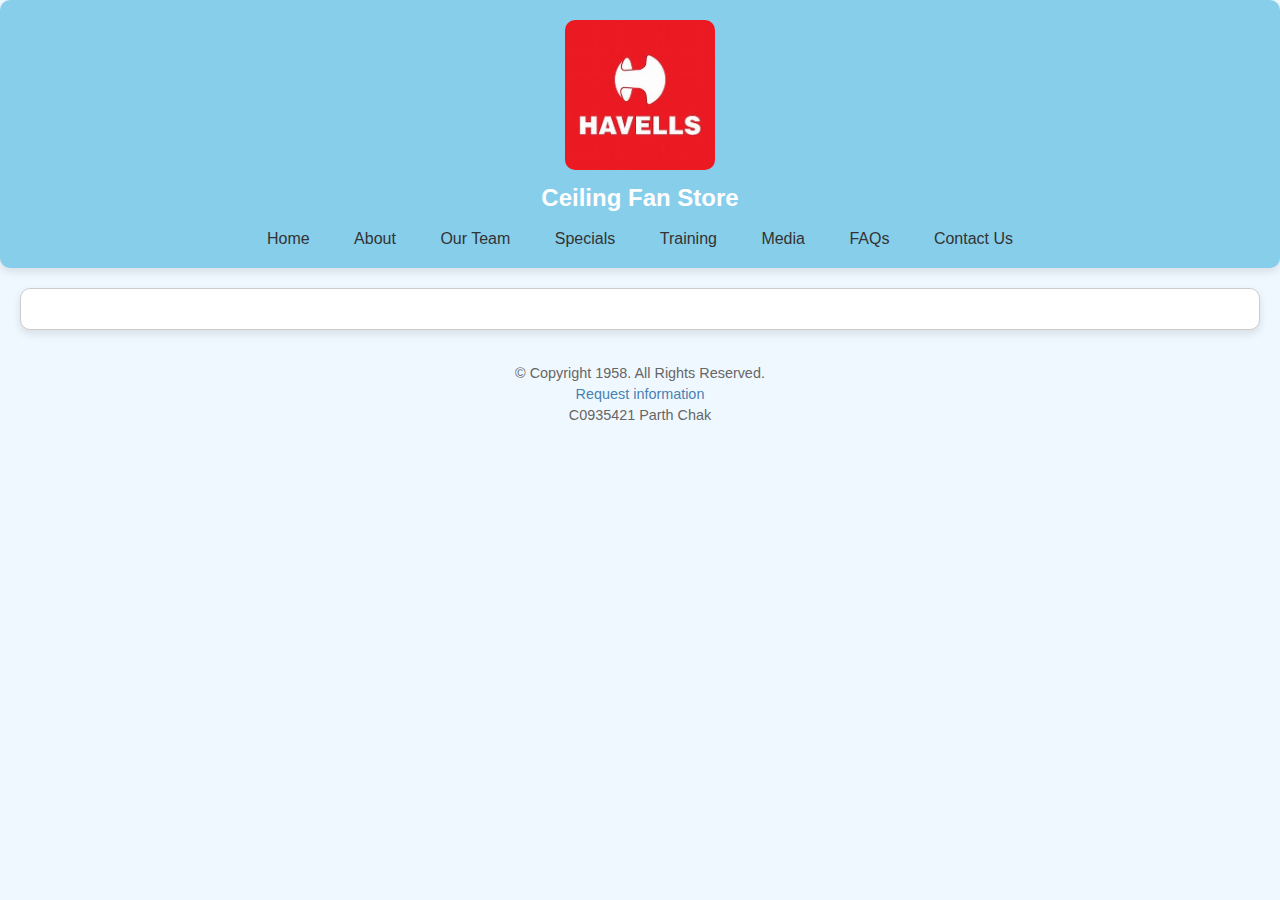
==== pages/about.html @ 70f4df60 "change folder structure" ====
<!DOCTYPE html>
<html lang="en">

<!-- Name:Parth Chak
    Enrollment Number:C0935421
 -->

<head>
    <meta charset="UTF-8">
    <title>Specials - Ceiling Fan Store</title>
    <link rel="stylesheet" href="../css/styles.css">
</head>

<body>
    <!-- Page Header -->
    <header>
        <a href="../index.html">
            <img src="../images/logo.jpg" alt="Ceiling Fan Store Banner">
        </a>
        <nav>
            <a href="../index.html" class="logo">Ceiling Fan Store</a><br><br>
            <ul>
                <li><a href="../index.html">Home</a></li>
                <li><a href="../pages/about.html">About</a></li>
                <li><a href="../pages/team.html">Our Team</a></li>
                <li><a href="../pages/specials.html">Specials</a></li>
                <li><a href="../pages/training.html">Training</a></li>
                <li><a href="../pages/media.html">Media</a></li>
                <li><a href="../pages/faqs.html">FAQs</a></li>
                <li><a href="../pages/contact.html">Contact Us</a></li>
            </ul>
        </nav>
    </header>

    <!-- Main Content -->
    <main>

    </main>

    <!-- Page Footer -->
    <footer>
        <p>&copy; Copyright 1958. All Rights Reserved.</p>
        <p><a href="mailto:customercare@havells.com">Request information</a></p>
        <p> C0935421 Parth Chak</p>
    </footer>
</body>

</html>
---- css/styles.css ----
/* Name:Parth Chak
    Enrollment Number:C0935421
*/
/* Basic Reset and General Styles */
* {
    margin: 0;
    padding: 0;
    box-sizing: border-box;
}

body {
    font-family: Arial, sans-serif;
    background-color: #f0f8ff;
    color: #333;
}

a {
    text-decoration: none;
    color: inherit;
}

/* Container and Layout */
header {
    background-color: skyblue;
    text-align: center;
    padding: 20px;
    border-radius: 10px;
    box-shadow: 0 4px 8px rgba(0, 0, 0, 0.1);
    margin-bottom: 20px;
}

header img {
    max-width: 100%;
    height: 150px;
    border-radius: 10px;
}

nav {
    margin-top: 10px;
}

nav .logo {
    font-size: 1.5em;
    font-weight: bold;
    color: #ffffff;
}

nav ul {
    list-style: none;
    padding: 0;
}

nav ul li {
    display: inline-block;
    margin: 0 10px;
}

nav ul li a {
    font-size: 1em;
    padding: 5px 10px;
    border-radius: 5px;
    transition: background 0.3s, color 0.3s;
}

nav ul li a:hover {
    background-color: #ffffff;
    color: #4682b4;
}

main {
    text-align: center;
    margin: 20px;
    padding: 20px;
    border: 1px solid #ccc;
    border-radius: 10px;
    box-shadow: 0 4px 8px rgba(0, 0, 0, 0.1);
    background-color: #ffffff;
}

main h1 {
    font-size: 2em;
    margin-bottom: 10px;
    color: #4682b4;
}

main p {
    font-size: 1.2em;
    margin-bottom: 15px;
}

main img {
    max-width: 100%;
    height: auto;
    border-radius: 10px;
}

footer {
    text-align: center;
    padding: 10px;
    font-size: 0.9em;
    color: #666;
    margin-top: 20px;
}

footer a {
    color: #4682b4;
}

footer p {
    margin: 5px 0;
}
/* FAQs Page Styles */
.faq-section {
    margin-bottom: 30px;
}

.faq-item {
    margin-bottom: 20px;
}

.faq-item h3 {
    font-size: 18px;
    color: #444;
    margin-bottom: 5px;
}

.faq-item p {
    margin: 0;
    font-size: 16px;
    line-height: 1.5;
}

.faq-item h3::before {
    content: 'Q: ';
    font-weight: bold;
    color: #0066cc;
}

.faq-item p::before {
    content: 'A: ';
    font-weight: bold;
    color: #444;
}
/*specials.html*/
section h2 {
    font-size: 28px;
    color: #333;
    margin-bottom: 20px;
    border-bottom: 2px solid #ddd;
    padding-bottom: 10px;
}

.product-of-the-week,
.weekly-sales,
.customer-guarantee,
.reasons-to-buy {
    margin-bottom: 40px;
}

.product-of-the-week .product-info,
.weekly-sales .sale-items,
.customer-guarantee,
.reasons-to-buy ul {
    display: flex;
    flex-direction: column;
    align-items: center;
    text-align: center;
}

.product-of-the-week .product-info img,
.weekly-sales .sale-items img,
.customer-guarantee img {
    max-width: 80%;
    height: auto;
    border-radius: 8px;
    margin: 10px 0;
}

.product-of-the-week .product-info p,
.weekly-sales .sale-items p,
.customer-guarantee p {
    font-size: 18px;
    line-height: 1.5;
    margin: 15px 0;
}

.weekly-sales .sale-items {
    display: flex;
    justify-content: space-around;
    flex-wrap: wrap;
    gap: 20px;
}

.weekly-sales .sale-item {
    flex: 1 1 30%;
    background-color: #f9f9f9;
    padding: 15px;
    border-radius: 8px;
    box-shadow: 0 2px 4px rgba(0, 0, 0, 0.1);
    transition: transform 0.3s, box-shadow 0.3s;
    text-align: center;
}

.weekly-sales .sale-item:hover {
    transform: scale(1.05);
    box-shadow: 0 4px 8px rgba(0, 0, 0, 0.2);
}

.weekly-sales .sale-item img {
    max-width: 100%;
    height: auto;
    margin-bottom: 10px;
}

.weekly-sales .sale-item p {
    font-size: 16px;
    margin: 0;
}

.customer-guarantee {
    text-align: center;
}

.customer-guarantee p {
    font-size: 20px;
}

.reasons-to-buy ul {
    list-style: none;
    padding: 0;
}

.reasons-to-buy ul li {
    font-size: 18px;
    margin-bottom: 10px;
    padding-left: 25px;
    position: relative;
}

.reasons-to-buy ul li::before {
    content: "✔";
    color: #007bff;
    font-size: 24px;
    position: absolute;
    left: 0;
    top: -2px;
}
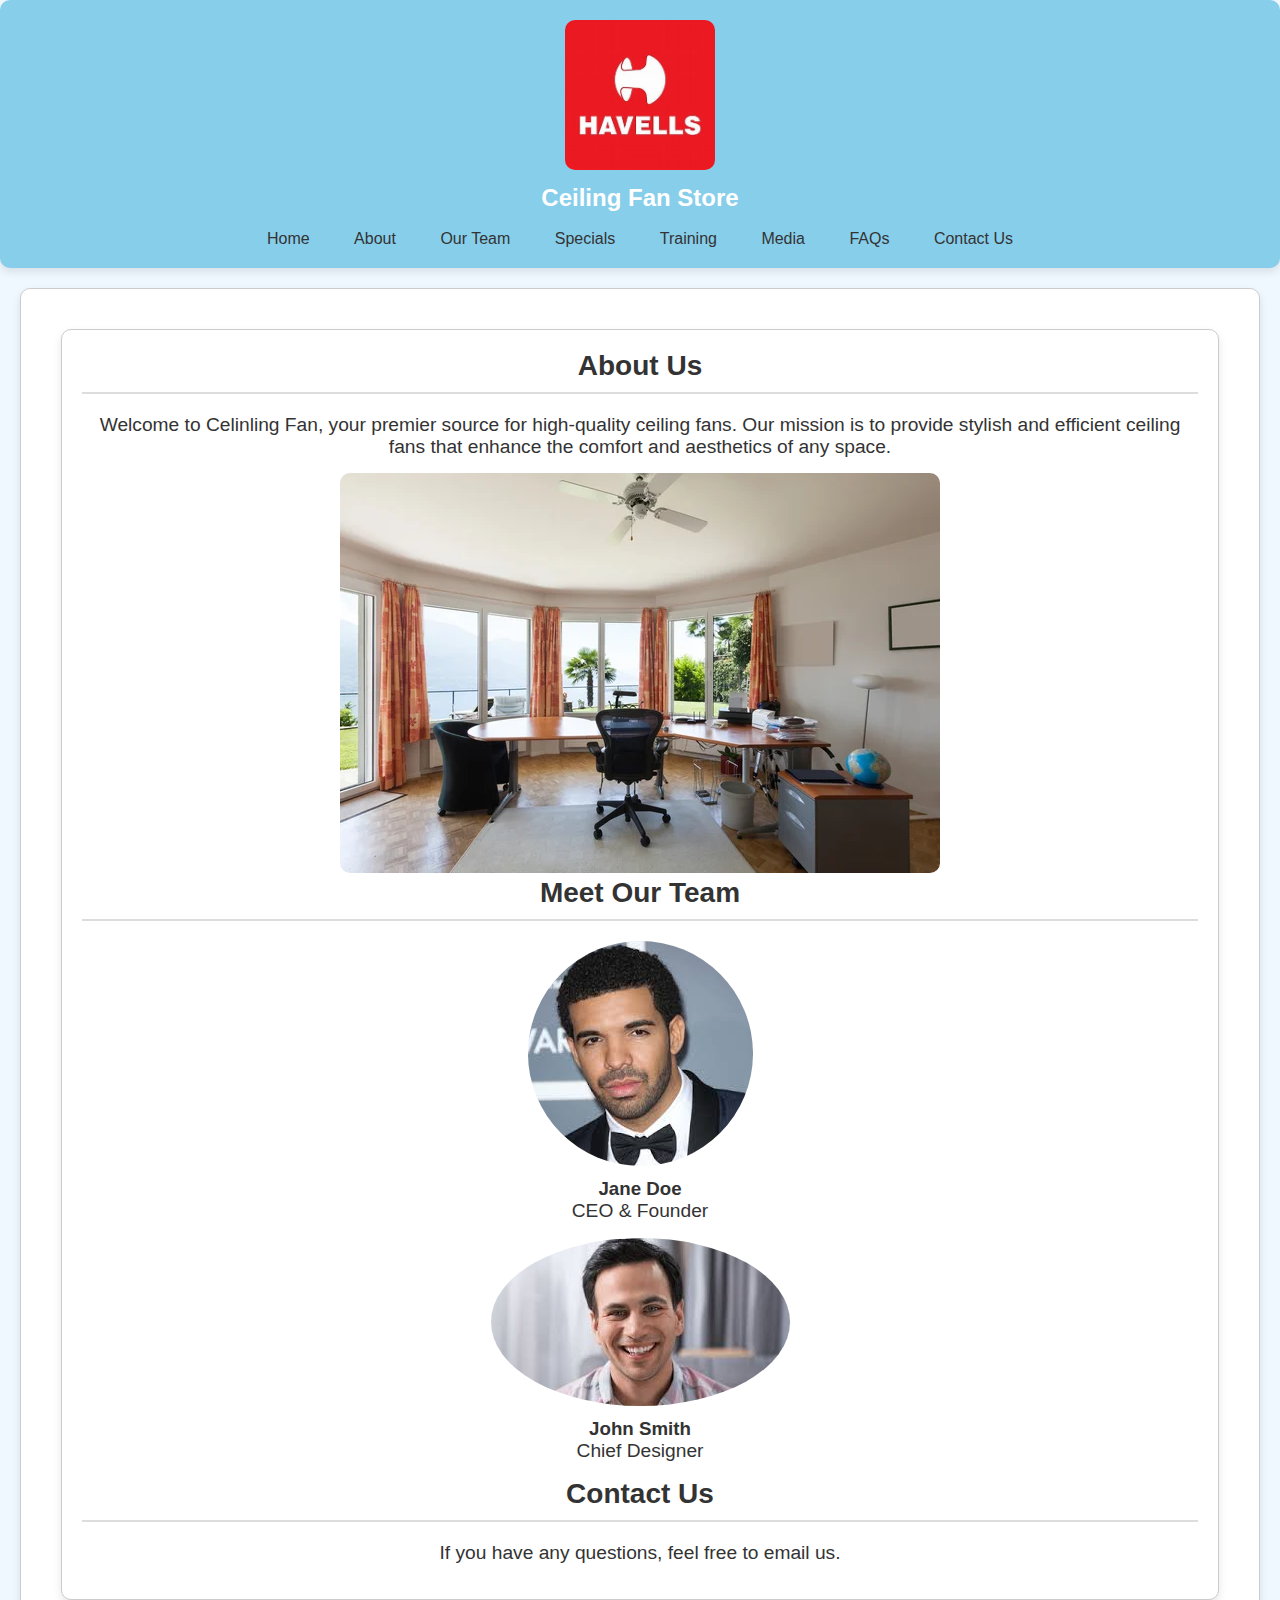
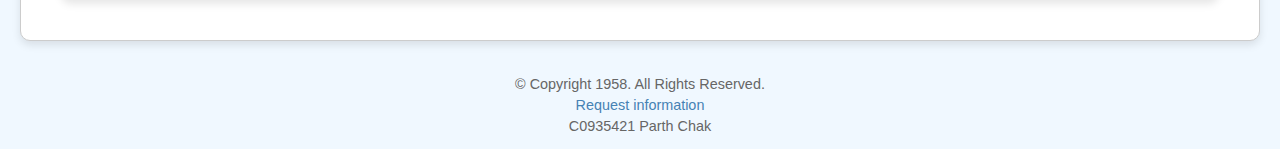
==== commit 468c8dba: "week 9-11 updates" ====
--- a/pages/about.html
+++ b/pages/about.html
@@ -9,6 +9,7 @@
     <meta charset="UTF-8">
     <title>Specials - Ceiling Fan Store</title>
     <link rel="stylesheet" href="../css/styles.css">
+    <link rel="stylesheet" href="../css/about.css">
 </head>
 
 <body>
@@ -34,7 +35,40 @@
 
     <!-- Main Content -->
     <main>
+        <main>
+            <section id="about">
+                <div class="container">
+                    <h2>About Us</h2>
+                    <p>Welcome to Celinling Fan, your premier source for high-quality ceiling fans. Our mission is to
+                        provide stylish and efficient ceiling fans that enhance the comfort and aesthetics of any space.
+                    </p>
+                    <img src="../images/ceiling-fan-in-office.jpg" alt="Celinling Fan Office">
+                </div>
+            </section>
 
+            <section id="team">
+                <div class="container">
+                    <h2>Meet Our Team</h2>
+                    <div class="team-member">
+                        <img src="../images/person1.jpeg" alt="Team Member">
+                        <h3>Jane Doe</h3>
+                        <p>CEO & Founder</p>
+                    </div>
+                    <div class="team-member">
+                        <img src="../images/person2.jpeg" alt="Team Member">
+                        <h3>John Smith</h3>
+                        <p>Chief Designer</p>
+                    </div>
+                </div>
+            </section>
+
+            <section id="contact">
+                <div class="container">
+                    <h2>Contact Us</h2>
+                    <p>If you have any questions, feel free to <a href="mailto:info@celinlingfan.com">email us</a>.</p>
+                </div>
+            </section>
+        </main>
     </main>
 
     <!-- Page Footer -->
--- a/css/styles.css
+++ b/css/styles.css
@@ -1,4 +1,3 @@
-
 /* Name:Parth Chak
     Enrollment Number:C0935421
 */
@@ -110,6 +109,7 @@
 footer p {
     margin: 5px 0;
 }
+
 /* FAQs Page Styles */
 .faq-section {
     margin-bottom: 30px;
@@ -142,6 +142,7 @@
     font-weight: bold;
     color: #444;
 }
+
 /*specials.html*/
 section h2 {
     font-size: 28px;
--- a/css/about.css
+++ b/css/about.css
@@ -0,0 +1,10 @@
+/*css for about us page starts*/
+.team-member {
+    text-align: center;
+    margin-bottom: 1rem;
+}
+
+.team-member img {
+    border-radius: 50%;
+    margin-bottom: 0.5rem;
+}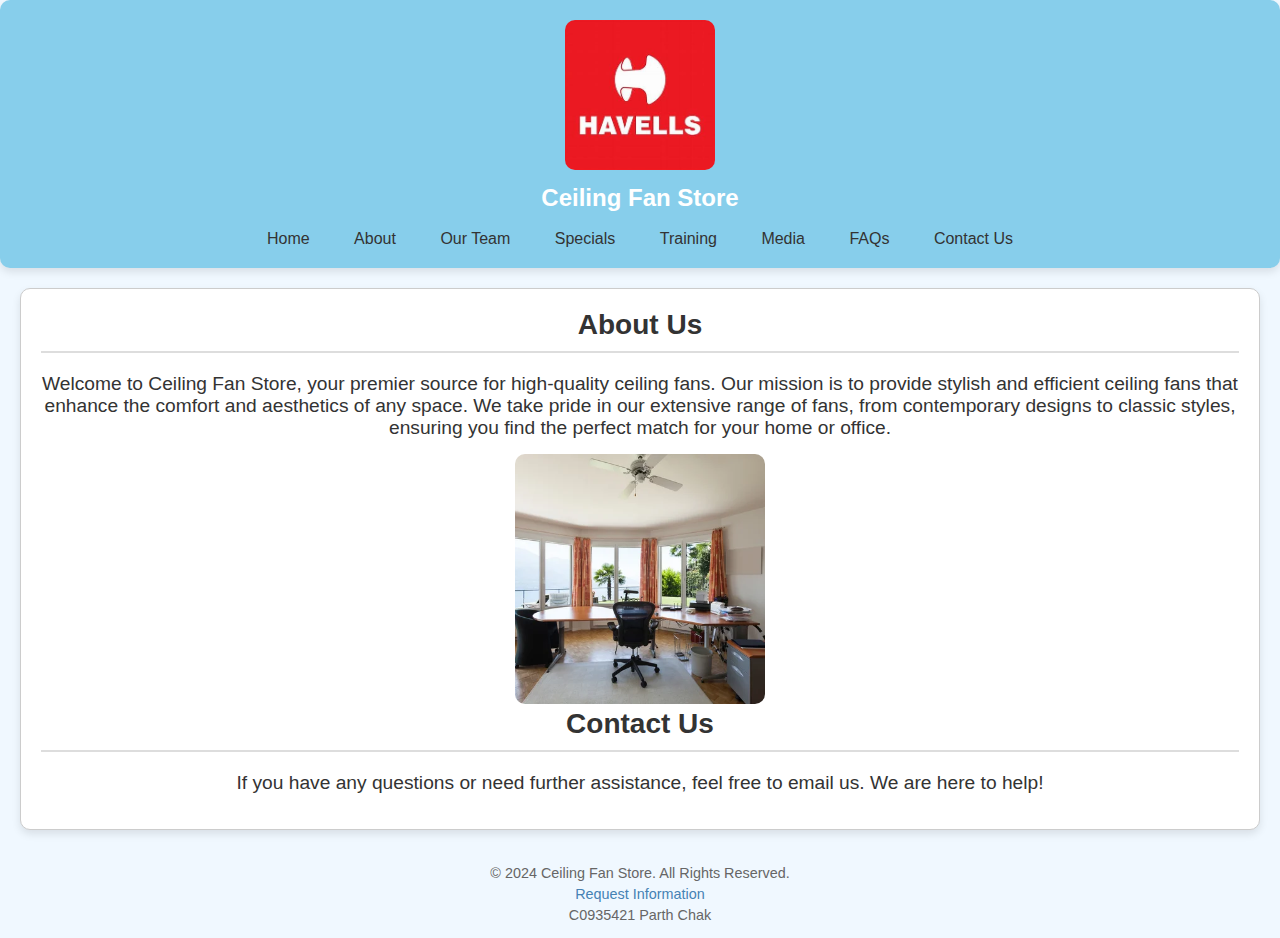
==== commit 839aa920: "add training and about us page in week 9 to 11 update" ====
--- a/pages/about.html
+++ b/pages/about.html
@@ -1,13 +1,13 @@
 <!DOCTYPE html>
 <html lang="en">
 
-<!-- Name:Parth Chak
-    Enrollment Number:C0935421
+<!-- Name: Parth Chak
+    Enrollment Number: C0935421
  -->
 
 <head>
     <meta charset="UTF-8">
-    <title>Specials - Ceiling Fan Store</title>
+    <title>About Us - Ceiling Fan Store</title>
     <link rel="stylesheet" href="../css/styles.css">
     <link rel="stylesheet" href="../css/about.css">
 </head>
@@ -35,47 +35,31 @@
 
     <!-- Main Content -->
     <main>
-        <main>
-            <section id="about">
-                <div class="container">
-                    <h2>About Us</h2>
-                    <p>Welcome to Celinling Fan, your premier source for high-quality ceiling fans. Our mission is to
-                        provide stylish and efficient ceiling fans that enhance the comfort and aesthetics of any space.
-                    </p>
-                    <img src="../images/ceiling-fan-in-office.jpg" alt="Celinling Fan Office">
-                </div>
-            </section>
+        <section id="about">
+            <div class="container">
+                <h2>About Us</h2>
+                <p>Welcome to Ceiling Fan Store, your premier source for high-quality ceiling fans. Our mission is to
+                    provide stylish and efficient ceiling fans that enhance the comfort and aesthetics of any space. We
+                    take pride in our extensive range of fans, from contemporary designs to classic styles, ensuring you
+                    find the perfect match for your home or office.</p>
+                <img src="../images/ceiling-fan-in-office.jpg" alt="Ceiling Fan in Office">
+            </div>
+        </section>
 
-            <section id="team">
-                <div class="container">
-                    <h2>Meet Our Team</h2>
-                    <div class="team-member">
-                        <img src="../images/person1.jpeg" alt="Team Member">
-                        <h3>Jane Doe</h3>
-                        <p>CEO & Founder</p>
-                    </div>
-                    <div class="team-member">
-                        <img src="../images/person2.jpeg" alt="Team Member">
-                        <h3>John Smith</h3>
-                        <p>Chief Designer</p>
-                    </div>
-                </div>
-            </section>
-
-            <section id="contact">
-                <div class="container">
-                    <h2>Contact Us</h2>
-                    <p>If you have any questions, feel free to <a href="mailto:info@celinlingfan.com">email us</a>.</p>
-                </div>
-            </section>
-        </main>
+        <section id="contact">
+            <div class="container">
+                <h2>Contact Us</h2>
+                <p>If you have any questions or need further assistance, feel free to <a
+                        href="mailto:info@ceilingfanstore.com">email us</a>. We are here to help!</p>
+            </div>
+        </section>
     </main>
 
     <!-- Page Footer -->
     <footer>
-        <p>&copy; Copyright 1958. All Rights Reserved.</p>
-        <p><a href="mailto:customercare@havells.com">Request information</a></p>
-        <p> C0935421 Parth Chak</p>
+        <p>&copy; 2024 Ceiling Fan Store. All Rights Reserved.</p>
+        <p><a href="mailto:customercare@ceilingfanstore.com">Request Information</a></p>
+        <p>C0935421 Parth Chak</p>
     </footer>
 </body>
 
--- a/css/styles.css
+++ b/css/styles.css
@@ -90,8 +90,11 @@
 
 main img {
     max-width: 100%;
-    height: auto;
-    border-radius: 10px;
+    height: 250px;
+    border-radius: 10px;
+    aspect-ratio: 1;
+    object-fit: cover;
+
 }
 
 footer {
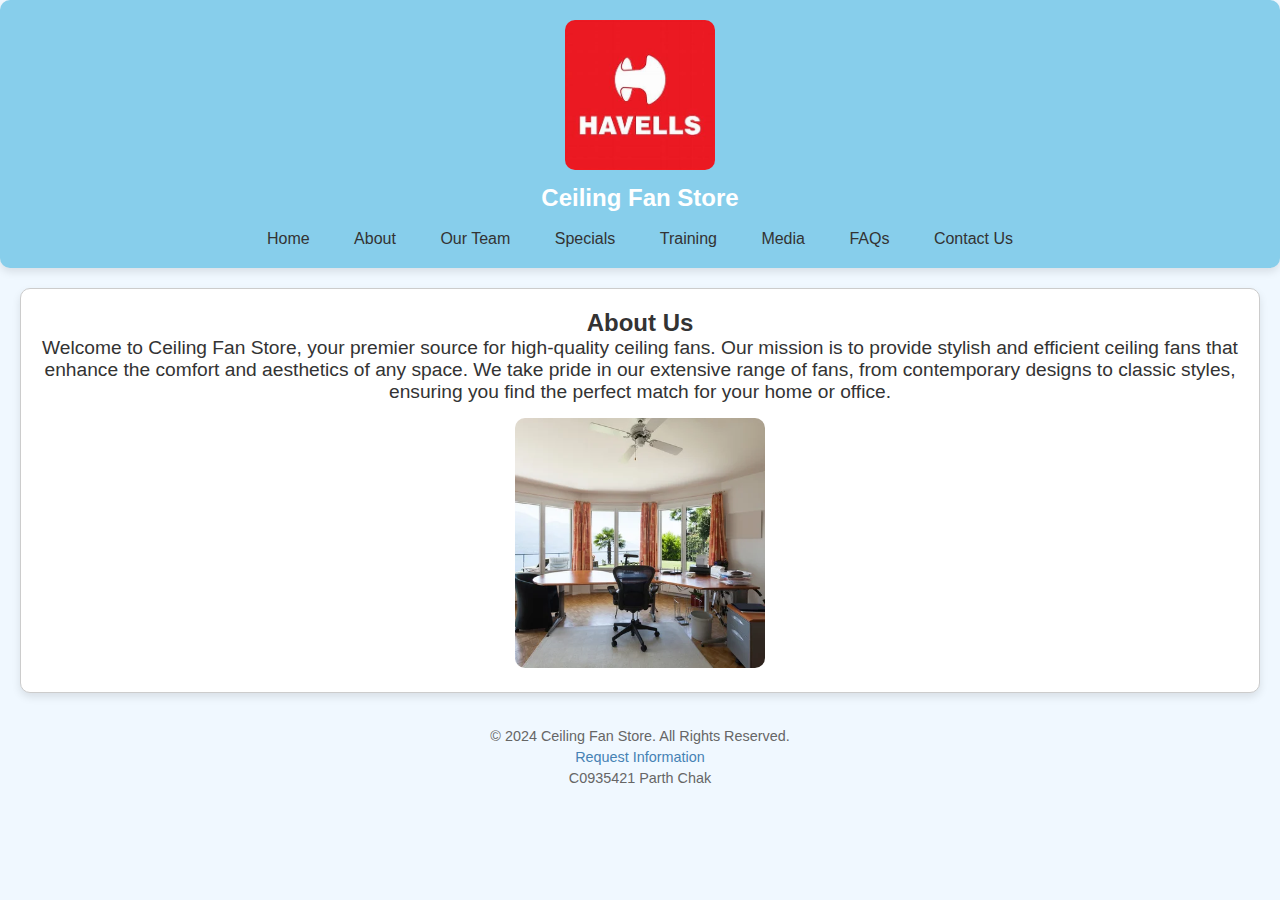
==== commit 14e9aedb: "add contact and media page" ====
--- a/pages/about.html
+++ b/pages/about.html
@@ -46,13 +46,7 @@
             </div>
         </section>
 
-        <section id="contact">
-            <div class="container">
-                <h2>Contact Us</h2>
-                <p>If you have any questions or need further assistance, feel free to <a
-                        href="mailto:info@ceilingfanstore.com">email us</a>. We are here to help!</p>
-            </div>
-        </section>
+        
     </main>
 
     <!-- Page Footer -->
--- a/css/styles.css
+++ b/css/styles.css
@@ -113,140 +113,3 @@
     margin: 5px 0;
 }
 
-/* FAQs Page Styles */
-.faq-section {
-    margin-bottom: 30px;
-}
-
-.faq-item {
-    margin-bottom: 20px;
-}
-
-.faq-item h3 {
-    font-size: 18px;
-    color: #444;
-    margin-bottom: 5px;
-}
-
-.faq-item p {
-    margin: 0;
-    font-size: 16px;
-    line-height: 1.5;
-}
-
-.faq-item h3::before {
-    content: 'Q: ';
-    font-weight: bold;
-    color: #0066cc;
-}
-
-.faq-item p::before {
-    content: 'A: ';
-    font-weight: bold;
-    color: #444;
-}
-
-/*specials.html*/
-section h2 {
-    font-size: 28px;
-    color: #333;
-    margin-bottom: 20px;
-    border-bottom: 2px solid #ddd;
-    padding-bottom: 10px;
-}
-
-.product-of-the-week,
-.weekly-sales,
-.customer-guarantee,
-.reasons-to-buy {
-    margin-bottom: 40px;
-}
-
-.product-of-the-week .product-info,
-.weekly-sales .sale-items,
-.customer-guarantee,
-.reasons-to-buy ul {
-    display: flex;
-    flex-direction: column;
-    align-items: center;
-    text-align: center;
-}
-
-.product-of-the-week .product-info img,
-.weekly-sales .sale-items img,
-.customer-guarantee img {
-    max-width: 80%;
-    height: auto;
-    border-radius: 8px;
-    margin: 10px 0;
-}
-
-.product-of-the-week .product-info p,
-.weekly-sales .sale-items p,
-.customer-guarantee p {
-    font-size: 18px;
-    line-height: 1.5;
-    margin: 15px 0;
-}
-
-.weekly-sales .sale-items {
-    display: flex;
-    justify-content: space-around;
-    flex-wrap: wrap;
-    gap: 20px;
-}
-
-.weekly-sales .sale-item {
-    flex: 1 1 30%;
-    background-color: #f9f9f9;
-    padding: 15px;
-    border-radius: 8px;
-    box-shadow: 0 2px 4px rgba(0, 0, 0, 0.1);
-    transition: transform 0.3s, box-shadow 0.3s;
-    text-align: center;
-}
-
-.weekly-sales .sale-item:hover {
-    transform: scale(1.05);
-    box-shadow: 0 4px 8px rgba(0, 0, 0, 0.2);
-}
-
-.weekly-sales .sale-item img {
-    max-width: 100%;
-    height: auto;
-    margin-bottom: 10px;
-}
-
-.weekly-sales .sale-item p {
-    font-size: 16px;
-    margin: 0;
-}
-
-.customer-guarantee {
-    text-align: center;
-}
-
-.customer-guarantee p {
-    font-size: 20px;
-}
-
-.reasons-to-buy ul {
-    list-style: none;
-    padding: 0;
-}
-
-.reasons-to-buy ul li {
-    font-size: 18px;
-    margin-bottom: 10px;
-    padding-left: 25px;
-    position: relative;
-}
-
-.reasons-to-buy ul li::before {
-    content: "✔";
-    color: #007bff;
-    font-size: 24px;
-    position: absolute;
-    left: 0;
-    top: -2px;
-}